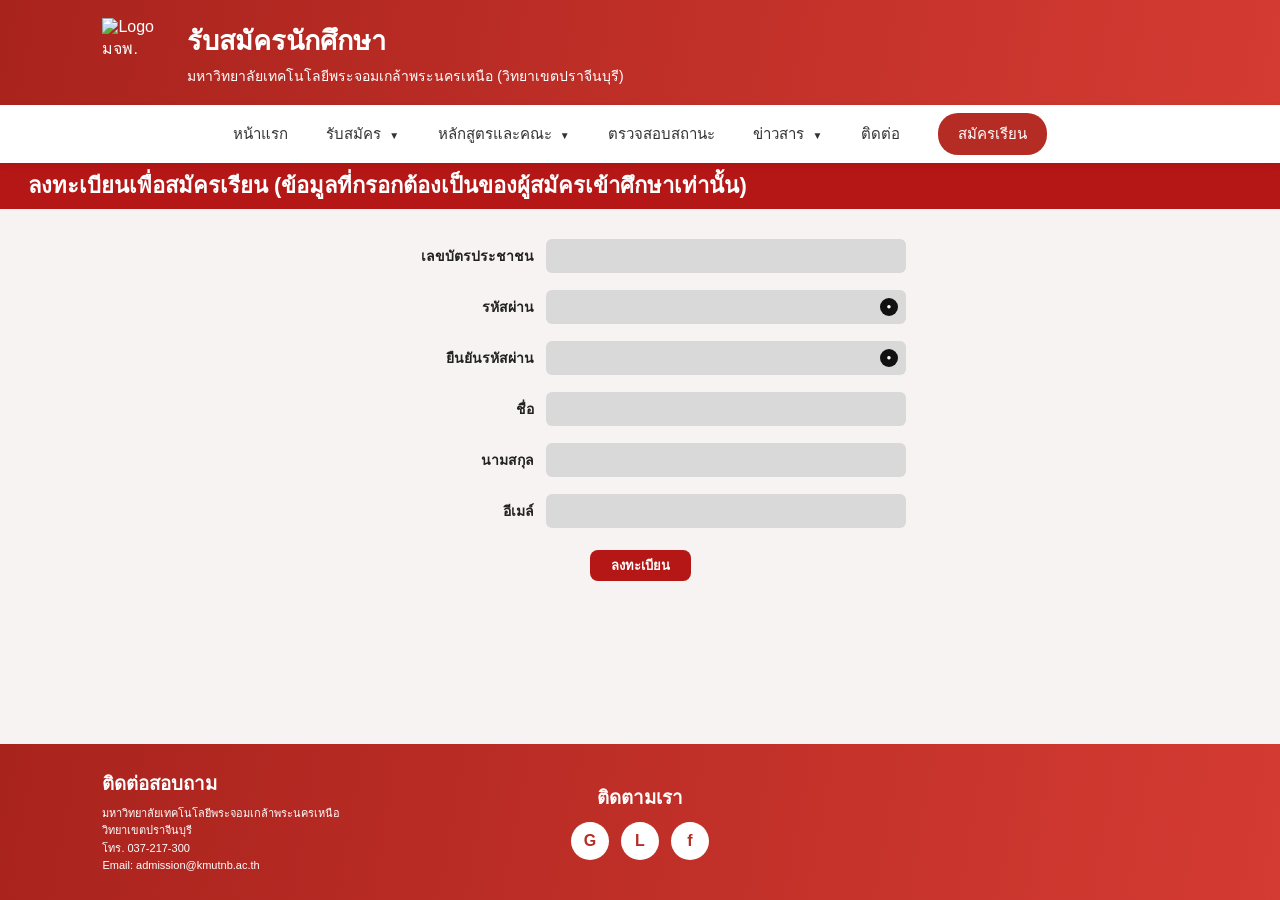
==== from.html @ 7ffae1a1 "Add files via upload" ====
<!DOCTYPE html>
<html lang="th">

<head>
	<meta charset="UTF-8">
	<meta name="viewport" content="width=device-width, initial-scale=1.0">
	<title>ลงทะเบียนสมัครเรียน</title>
	<link rel="stylesheet" href="style.css">
</head>

<body class="register-page">

	<!-- ส่วนหัวเว็บไซต์: แสดงโลโก้และชื่อมหาวิทยาลัย -->
	<header class="header">
		<div class="logo">
			<img src="img/logo_kmutnb.png" alt="Logo มจพ.">
		</div>

		<div>
			<h1>รับสมัครนักศึกษา</h1>
			<p>มหาวิทยาลัยเทคโนโลยีพระจอมเกล้าพระนครเหนือ (วิทยาเขตปราจีนบุรี)</p>
		</div>
	</header>

	<!-- เมนูนำทางหลักของเว็บไซต์ -->
	<nav class="navbar">
		<a href="index.html">หน้าแรก</a>
		<a href="from.html">รับสมัคร <span class="arrow">▼</span></a>
		<a href="group.html">หลักสูตรและคณะ <span class="arrow">▼</span></a>
		<a href="from2.html">ตรวจสอบสถานะ</a>
		<a href="news.html">ข่าวสาร <span class="arrow">▼</span></a>
		<a href="contact.html">ติดต่อ</a>
		<a href="from.html" class="apply">สมัครเรียน</a>
	</nav>

	<!-- เนื้อหาหลัก: แบบฟอร์มลงทะเบียนสมัครเรียน -->
	<main class="register-main">
		<h2 class="register-title">
			ลงทะเบียนเพื่อสมัครเรียน (ข้อมูลที่กรอกต้องเป็นของผู้สมัครเข้าศึกษาเท่านั้น)
		</h2>

		<!-- รับข้อมูลส่วนตัวและข้อมูลสำหรับเข้าสู่ระบบของผู้สมัคร -->
		<form class="register-form" action="#" method="post">
			<div class="form-row">
				<label for="citizen-id">เลขบัตรประชาชน</label>
				<input id="citizen-id" name="citizen_id" type="text" inputmode="numeric" required>
			</div>

			<div class="form-row">
				<label for="password">รหัสผ่าน</label>
				<div class="password-field">
					<input id="password" name="password" type="password" required>
					<button class="password-toggle" type="button" data-target="password" aria-label="แสดงรหัสผ่าน">●</button>
				</div>
			</div>

			<div class="form-row">
				<label for="confirm-password">ยืนยันรหัสผ่าน</label>
				<div class="password-field">
					<input id="confirm-password" name="confirm_password" type="password" required>
					<button class="password-toggle" type="button" data-target="confirm-password" aria-label="แสดงรหัสผ่าน">●</button>
				</div>
			</div>

			<div class="form-row">
				<label for="first-name">ชื่อ</label>
				<input id="first-name" name="first_name" type="text" required>
			</div>

			<div class="form-row">
				<label for="last-name">นามสกุล</label>
				<input id="last-name" name="last_name" type="text" required>
			</div>

			<div class="form-row">
				<label for="email">อีเมล์</label>
				<input id="email" name="email" type="email" required>
			</div>

			<button class="register-button" type="submit">ลงทะเบียน</button>
		</form>
	</main>

	<!-- ส่วนท้ายเว็บไซต์: ข้อมูลติดต่อและช่องทางติดตาม -->
	<footer class="footer">
		<div class="contact">
			<h3>ติดต่อสอบถาม</h3>
			<p>
				มหาวิทยาลัยเทคโนโลยีพระจอมเกล้าพระนครเหนือ<br>
				วิทยาเขตปราจีนบุรี<br>
				โทร. 037-217-300<br>
				Email: admission@kmutnb.ac.th
			</p>
		</div>

		<div class="social">
			<h3>ติดตามเรา</h3>
			<div class="social-icon">
				<a href="https://www.kmutnb.ac.th/life-in-the-university/prachinburi.aspx" target="_blank" rel="noopener noreferrer" aria-label="ข้อมูลวิทยาเขตปราจีนบุรี">G</a>
				<a href="https://page.line.me/486pbmxg?openQrModal=true" target="_blank" rel="noopener noreferrer" aria-label="LINE มจพ. ปราจีนบุรี">L</a>
				<a href="https://www.facebook.com/FITM.KMUTNB" target="_blank" rel="noopener noreferrer" aria-label="Facebook FITM มจพ.">f</a>
			</div>
		</div>
	</footer>

	<!-- ควบคุมการแสดงและซ่อนรหัสผ่านเมื่อกดปุ่มรูปตา -->
	<script>
		document.querySelectorAll('.password-toggle').forEach((button) => {
			button.addEventListener('click', () => {
				const input = document.getElementById(button.dataset.target);
				const isPassword = input.type === 'password';
				input.type = isPassword ? 'text' : 'password';
				button.setAttribute('aria-label', isPassword ? 'ซ่อนรหัสผ่าน' : 'แสดงรหัสผ่าน');
			});
		});
	</script>
</body>
</html>
---- style.css ----
/* ========================================
   ตั้งค่าพื้นฐาน
   ======================================== */

* {
    margin: 0;
    padding: 0;
    box-sizing: border-box;
}

body {
    font-family: Arial, "Tahoma", sans-serif;
    background-color: white;
    color: #333;
    min-height: 100vh;
    display: flex;
    flex-direction: column;
}


/* ========================================
   HEADER
   ======================================== */

.header {

    /* ความสูงของ Header */
    height: 105px;

    /* สีพื้นหลังแบบไล่สี */
    background: linear-gradient(
        100deg,
        #a9231d,
        #d43b32
    );

    color: white;

    /* จัดให้อยู่แนวนอน */
    display: flex;

    align-items: center;

    /* ระยะห่างด้านซ้ายขวา */
    padding: 15px 8%;
}


/* Logo */

.logo {

    width: 70px;
    height: 70px;

   display:flex;
   align-items:center;
   justify-content:center;

   margin-right: 15px;
}

.logo img {
    width: 100%;
    height: 100%;
    object-fit: cover;
}


/* ชื่อเว็บไซต์ */

.header h1 {
    font-size: 27px;
}


/* คำอธิบาย */

.header p {
    font-size: 14px;

    margin-top: 3px;
}


/* ========================================
   NAVBAR
   ======================================== */

.navbar {

    height: 58px;

    /* จัดเมนูให้อยู่กลาง */
    display: flex;

    align-items: center;

    justify-content: center;

    /* ระยะห่างระหว่างเมนู */
    gap: 40px;

    background-color: white;

    /* เงา */
    box-shadow:
        0 2px 8px rgba(0,0,0,0.08);
}


/* ตัวหนังสือเมนู */

.navbar a {

    color: #333;

    text-decoration: none;

    font-size: 15px;
}


/* เมื่อนำเมาส์ไปวาง */

.navbar a:hover {
    color: #b52c25;
}


/* ลูกศร */

.arrow {

    font-size: 10px;

    margin-left: 4px;
}


/* ปุ่มสมัครเรียน */

.apply {

    background-color: #b52c25;

    color: white !important;

    padding: 9px 20px;

    border-radius: 20px;
}


/* ========================================
   HERO
   ======================================== */

.hero {

    height: 400px;

    /* จัดข้อความกลาง */
    display: flex;

    align-items: center;

    justify-content: center;

    text-align: center;


    /* ภาพพื้นหลัง */
    background-image:

        /* ทำให้ภาพจาง */
        linear-gradient(
            rgba(248, 240, 240, 0.25),
            rgba(236, 230, 230, 0.30)
        ),

        url(
            img/background.png
        );


    /* ให้ภาพเต็มพื้นที่ */
    background-size: cover, 100% auto;

    background-repeat: no-repeat;

    /* จัดภาพตรงกลาง */
    background-position: center;
}


/* หัวข้อ */

.hero h2 {

    color: #a92720;

    font-size: 34px;

    margin-bottom: 10px;
}


/* ข้อความ */

.hero p {

    color: #555;

    font-size: 17px;
}


/* ปุ่มสมัคร */

.hero-button {

    display: inline-block;

    margin-top: 20px;

    padding: 11px 28px;

    background-color: #b52c25;

    color: white;

    text-decoration: none;

    border-radius: 6px;

    font-weight: bold;
}


/* ========================================
   กล่อง 4 เมนู
   ======================================== */

.menu-box {

    max-width: 1100px;

    /* จัดให้อยู่กลาง */
    margin: 50px auto 40px;

    padding: 0 20px;

    /* ใช้ Grid */
    display: grid;

    /* แบ่ง 4 ช่อง */
    grid-template-columns:
        repeat(4, 1fr);

    gap: 20px;
}


/* กล่องแต่ละอัน */

.box {

    min-height: 115px;

    background-color: white;

    border-radius: 9px;

    padding: 18px;

    display: flex;

    align-items: center;

    gap: 12px;

    /* เงากล่อง */
    box-shadow:
        0 3px 14px
        rgba(0,0,0,0.12);

    border: 1px solid #eee;
}

.menu-box a.box {
    color: inherit;
    text-decoration: none;
}


/* Icon */

.icon {

    width: 48px;
    height: 48px;

    background-color: #fff0ee;

    color: #c52e26;

    border-radius: 10px;

    display: flex;

    align-items: center;
    justify-content: center;

    font-size: 23px;

    flex-shrink: 0;
}


/* หัวข้อ */

.box h3 {

    font-size: 15px;
}


/* รายละเอียด */

.box p {

    font-size: 12px;

    color: #777;

    margin-top: 3px;
}


/* วงกลมลูกศร */

.circle {

    margin-left: auto;

    width: 25px;
    height: 25px;

    background-color: #333;

    color: white;

    border-radius: 50%;

    display: flex;

    align-items: center;
    justify-content: center;
}


/* ========================================
   FOOTER
   ======================================== */

.footer {

    min-height: 145px;
    margin-top: auto;

    background:
        linear-gradient(
            100deg,
            #a9231d,
            #d43b32
        );

    color: white;

    padding: 25px 8%;

    display: flex;

    justify-content: space-between;

    align-items: center;
    position: relative;
}

.footer .social {
    position: absolute;
    left: 50%;
    transform: translateX(-50%);
}


/* หัวข้อติดต่อ */

.contact h3 {

    margin-bottom: 7px;
}


/* ข้อมูล */

.contact p {

    font-size: 11px;

    line-height: 1.6;
}

.contact-main {
    flex: 1;
    width: min(1050px, calc(100% - 40px));
    margin: 0 auto;
    padding: 110px 0 35px;
}

.contact-location-main {
    width: 100%;
    max-width: none;
    padding: 90px max(20px, calc((100% - 1050px) / 2)) 35px;
    background: #f7f3f2;
}

.contact-layout {
    display: grid;
    grid-template-columns: minmax(260px, 340px) minmax(0, 1fr);
    align-items: start;
    gap: 42px;
}

.contact-map iframe {
    display: block;
    width: 100%;
    aspect-ratio: 16 / 10;
    border: 0;
}

.contact-map > a {
    display: block;
    margin-top: 14px;
    color: #222;
    font-size: 13px;
    text-align: center;
}

.contact-info {
    display: flex;
    flex-direction: column;
    align-items: flex-start;
    gap: 30px;
}

.contact-address {
    color: #111;
    font-size: 15px;
    line-height: 1.55;
}

.contact-address h2 {
    margin-bottom: 4px;
    font-size: 18px;
}

.contact-address a,
.contact-highlight a {
    color: inherit;
    text-underline-offset: 3px;
}

.contact-highlight {
    width: min(315px, 100%);
    padding: 24px;
    background: #b7eeee;
    color: #111;
    font-size: 15px;
    line-height: 1.35;
    overflow-wrap: anywhere;
}

.contact-highlight h3 { margin-bottom: 2px; font-size: 16px; font-weight: 400; }

@media (max-width: 600px) {
    .contact-main { width: calc(100% - 32px); padding: 40px 0; }
    .contact-location-main { width: 100%; padding: 36px 16px; }
    .contact-layout { grid-template-columns: 1fr; gap: 28px; }
    .contact-info { gap: 20px; }
}


/* Social */

.social {

    text-align: center;
}


/* กลุ่ม Social */

.social-icon {

    display: flex;

    gap: 12px;

    margin-top: 10px;
}


/* ปุ่ม Social */

.social-icon a {

    width: 38px;
    height: 38px;

    border-radius: 50%;

    background-color: white;

    color: #b52c25;

    display: flex;

    align-items: center;

    justify-content: center;

    text-decoration: none;

    font-weight: bold;
}


/* ========================================
   RESPONSIVE
   ======================================== */


/* หน้าจอขนาดกลาง */

@media (max-width: 900px) {

    .navbar {

        gap: 15px;

        overflow-x: auto;

        justify-content: flex-start;

        padding: 0 20px;
    }


    .menu-box {

        /* จาก 4 กล่อง เหลือ 2 กล่องต่อแถว */
        grid-template-columns:
            repeat(2, 1fr);
    }
}


/* โทรศัพท์ */

@media (max-width: 600px) {

    .menu-box {

        /* เรียงทีละกล่อง */
        grid-template-columns: 1fr;
    }


    .footer {

        /* Footer เรียงบนลงล่าง */
        flex-direction: column;

        gap: 20px;

        text-align: center;
    }

    .footer .social {
        position: static;
        transform: none;
    }
}


/* ========================================
   หน้ากำหนดการรับสมัคร
   ======================================== */

.date-content {
    /* ขยายเนื้อหาให้เต็มพื้นที่ว่างก่อนถึง Footer */
    flex: 1;
    background-color: #f8f3f3;
    color: #333;
}

.date-heading {
    /* จัดหัวข้อของหน้ากำหนดการให้อยู่กึ่งกลาง */
    min-height: 205px;
    padding: 18px 20px 12px;
    text-align: center;
}

.date-heading h2 {
    font-size: 16px;
    line-height: 1.35;
}

.announcement-list {
    /* เส้นด้านบนของกลุ่มรายการประกาศ */
    border-top: 1px solid #777;
}

.announcement-list p {
    /* กำหนดความสูง ระยะห่าง และเส้นคั่นของประกาศแต่ละรายการ */
    min-height: 28px;
    padding: 5px 8px;
    border-bottom: 1px solid #777;
    font-size: 12px;
    line-height: 1.45;
}

.announcement-list a {
    color: #333;
}


/* ========================================
   หน้าลงทะเบียนสมัครเรียน
   ======================================== */

.register-main {
    /* พื้นที่เนื้อหาหลักของหน้าลงทะเบียน */
    flex: 1;
    background-color: #f8f3f3;
}

.register-title {
    padding: 8px 28px;
    background-color: #b51616;
    color: white;
    font-size: 22px;
    line-height: 1.35;
}

.register-form {
    /* จัดกลุ่มช่องกรอกข้อมูลให้อยู่กึ่งกลางหน้า */
    width: min(620px, calc(100% - 32px));
    margin: 30px auto 20px;
    display: flex;
    flex-direction: column;
    align-items: center;
    gap: 17px;
}

.form-row {
    width: 100%;
    display: grid;
    grid-template-columns: 160px 360px;
    align-items: center;
    justify-content: center;
    gap: 12px;
}

.form-row label {
    color: #222;
    font-size: 14px;
    font-weight: bold;
    text-align: right;
}

.form-row input {
    width: 360px;
    height: 34px;
    border: 0;
    border-radius: 6px;
    padding: 4px 10px;
    background-color: #d9d9d9;
    color: #222;
    outline: none;
}

.form-row input:focus {
    box-shadow: 0 0 0 2px rgba(181, 44, 37, 0.35);
}

.password-field {
    position: relative;
    width: 360px;
}

.password-field input {
    padding-right: 34px;
}

.password-toggle {
    /* ปุ่มแสดงหรือซ่อนรหัสผ่าน */
    position: absolute;
    top: 50%;
    right: 8px;
    width: 18px;
    height: 18px;
    transform: translateY(-50%);
    border: 0;
    border-radius: 50%;
    background-color: #111;
    color: white;
    font-size: 8px;
    line-height: 18px;
    cursor: pointer;
}

.register-button {
    margin-top: 5px;
    padding: 5px 21px;
    border: 0;
    border-radius: 8px;
    background-color: #b51616;
    color: white;
    font-size: 13px;
    font-weight: bold;
    cursor: pointer;
}

.register-button:hover {
    background-color: #8f1111;
}

@media (max-width: 600px) {
    .register-title {
        padding: 10px 16px;
        font-size: 17px;
    }

    .form-row {
        grid-template-columns: 1fr;
        gap: 5px;
    }

    .form-row label {
        text-align: left;
    }

    .form-row input,
    .password-field {
        width: 100%;
    }
}


/* ========================================
   หน้าตรวจสอบสถานะการสมัคร
   ======================================== */

.status-main {
    /* พื้นที่เนื้อหาหลักของหน้าตรวจสอบสถานะ */
    flex: 1;
    background-color: #f8f3f3;
}

.status-title {
    padding: 8px 20px;
    background-color: #b51616;
    color: white;
    font-size: 22px;
    line-height: 1.35;
    text-align: center;
}

.status-form {
    /* จัดช่องกรอกและปุ่มตรวจสอบให้อยู่กึ่งกลาง */
    min-height: 313px;
    display: flex;
    flex-direction: column;
    align-items: center;
    padding-top: 88px;
}

.status-row {
    display: grid;
    grid-template-columns: 120px 240px;
    align-items: center;
    gap: 18px;
}

.status-row label {
    color: #222;
    font-size: 20px;
    font-weight: bold;
    text-align: right;
}

.status-row input {
    width: 240px;
    height: 32px;
    border: 0;
    border-radius: 2px;
    padding: 4px 8px;
    background-color: #d9d9d9;
    outline: none;
}

.status-row input:focus {
    box-shadow: 0 0 0 2px rgba(181, 44, 37, 0.35);
}

.status-button {
    /* ปุ่มส่งเลขที่ใบสมัครไปตรวจสอบ */
    margin-top: 78px;
    padding: 8px 14px;
    border: 0;
    border-radius: 5px;
    background-color: #e51c23;
    color: #111;
    font-size: 20px;
    font-weight: bold;
    cursor: pointer;
}

.status-button:hover {
    background-color: #b51616;
    color: white;
}

@media (max-width: 600px) {
    .status-title {
        font-size: 18px;
    }

    .status-row {
        grid-template-columns: 120px minmax(0, 240px);
        gap: 10px;
    }

    .status-row label {
        text-align: right;
    }

    .status-row input {
        width: 100%;
    }
}


/* ========================================
   หน้าผลการตรวจสอบสถานะ
   ======================================== */

.result-main {
    flex: 1;
    background-color: #f8f3f3;
}

.result-status {
    width: 300px;
    margin: 26px auto 0;
}

.result-status h2 {
    margin-bottom: 12px;
    font-size: 22px;
    text-align: center;
}

.status-timeline {
    position: relative;
    padding-left: 44px;
}

.status-timeline::before {
    content: "";
    position: absolute;
    top: 9px;
    bottom: 9px;
    left: 9px;
    width: 1px;
    background-color: #222;
}

.timeline-step {
    position: relative;
    display: flex;
    align-items: center;
    min-height: 78px;
    font-size: 13px;
}

.timeline-dot {
    position: absolute;
    left: -39px;
    z-index: 1;
    width: 9px;
    height: 9px;
    border: 1px solid #222;
    border-radius: 50%;
    background-color: #f8f3f3;
    color: #fff;
    font-size: 7px;
    line-height: 8px;
    text-align: center;
}

.timeline-step.completed .timeline-dot {
    border-color: #111;
    background-color: #111;
}

.timeline-step.current .timeline-dot {
    background-color: #111;
}

.application-summary {
    margin-top: 3px;
    padding-left: 44px;
    font-size: 13px;
    line-height: 2.1;
}

@media (max-width: 600px) {
    .result-status {
        width: min(300px, calc(100% - 32px));
    }
}


/* ========================================
   หน้าประกาศผลการสมัคร
   ======================================== */

.announcement-main {
    flex: 1;
    background-color: #f8f3f3;
}

.announcement-title {
    padding: 6px 20px;
    background-color: #b53c3c;
    color: white;
    font-size: 21px;
    line-height: 1.3;
    text-align: center;
}

.news-page {
    flex: 1;
    background-color: #b7eeee;
}

.news-page > .announcement-title { display: none; }

.news-layout {
    display: grid;
    grid-template-columns: 214px minmax(0, 1fr);
    align-items: center;
    gap: 24px;
    width: min(820px, calc(100% - 40px));
    margin: 0 auto;
    padding: 34px 0 12px;
}

.news-feature {
    display: flex;
    flex-direction: column;
    justify-content: center;
    align-items: flex-start;
    min-height: 236px;
    padding: 12px;
    color: white;
    text-decoration: none;
    background: #f51f1b;
    border: 1px solid #263e87;
    border-radius: 4px;
    box-shadow: 0 2px 5px rgba(0, 0, 0, .12);
}

.news-feature-poster {
    display: block;
    aspect-ratio: 1;
    min-height: 0;
    padding: 0;
    overflow: hidden;
}

.news-feature-poster img { display: block; width: 100%; height: 100%; object-fit: cover; }

.news-feature:hover, .news-feature:focus-visible { filter: brightness(.97); }

.feature-topline {
    display: flex;
    justify-content: space-between;
    width: 100%;
    gap: 8px;
    font-size: 11px;
}

.feature-topline span:first-child {
    padding: 4px 8px;
    color: #a9231d;
    font-weight: 700;
    background-color: white;
    border-radius: 3px;
}

.feature-title {
    margin-top: 28px;
    font-size: 27px;
    font-weight: 800;
    line-height: 1.3;
}

.feature-round {
    margin-top: 16px;
    font-size: 17px;
    font-weight: 700;
}

.feature-date {
    margin-top: 4px;
    color: rgba(255, 255, 255, .82);
    font-size: 13px;
}

.feature-link {
    margin-top: 19px;
    padding: 6px 10px;
    color: #a9231d;
    font-size: 13px;
    font-weight: 700;
    background: white;
    border-radius: 4px;
}

.news-list {
    display: flex;
    flex-direction: column;
    background: transparent;
}

.news-item {
    display: block;
    min-height: 0;
    padding: 2px 4px;
    color: #173b46;
    text-align: center;
    text-decoration: underline;
    text-underline-offset: 2px;
    border: 0;
}

.news-item:hover, .news-item:focus-visible { color: #a9231d; background: rgba(255, 255, 255, .35); }
.news-date, .news-arrow { display: none; }
.news-copy { display: inline; }
.news-copy strong, .news-copy > span { display: inline; font-size: 12px; line-height: 1.45; font-weight: 400; }
.news-copy > span::before { content: " - "; }

.news-detail-copy { color: #273b3e; font-size: 12px; line-height: 1.5; text-align: center; }
.news-detail-copy p { margin: 3px 0; }
.news-detail-lead { font-weight: 700; }
.news-detail-copy ul { margin: 10px 0; padding-left: 20px; text-align: left; }
.news-detail-copy li { margin: 3px 0; }
.news-detail-cta { color: #173b46; font-weight: 700; text-underline-offset: 2px; }
.news-contact { margin-top: 12px !important; }

.news-pagination { display: flex; justify-content: center; gap: 8px; padding: 10px 0 22px; }
.news-pagination a { display: grid; place-items: center; width: 28px; height: 28px; color: #333; font-size: 13px; text-decoration: none; background: rgba(255, 255, 255, .6); border-radius: 3px; }
.news-pagination a:hover, .news-pagination a:focus-visible, .news-pagination .is-current { color: white; background: #b53c3c; }

@media (max-width: 700px) {
    .news-layout {
        grid-template-columns: 1fr;
        width: calc(100% - 28px);
        gap: 16px;
        padding: 20px 0 8px;
    }
    .news-feature { width: min(214px, 100%); min-height: 236px; justify-self: center; }
    .news-feature-poster { min-height: 0; }
    .news-pagination { padding-bottom: 20px; }
}

.announcement-panel {
    margin: 6px 30px 20px;
    padding: 14px 15px 20px;
    border-radius: 6px;
    background-color: white;
}

.announcement-search {
    padding: 9px 13px 12px;
    border-radius: 6px;
    background-color: #b1e8e5;
    font-size: 12px;
}

.announcement-search label {
    display: block;
    margin-bottom: 5px;
}

.announcement-search-row {
    display: flex;
    gap: 60px;
}

.announcement-search input {
    flex: 1;
    min-width: 0;
    height: 28px;
    border: 0;
    padding: 4px 8px;
    background-color: white;
    outline: none;
}

.announcement-search button {
    width: 105px;
    border: 0;
    border-radius: 10px;
    background-color: #f36a24;
    color: #111;
    cursor: pointer;
}

.result-card {
    display: none;
    grid-template-columns: 1fr 1.25fr;
    margin: 34px 6px 0;
    border-radius: 6px;
    overflow: hidden;
    background-color: #acf09d;
}

.result-card.is-visible {
    display: grid;
}

.result-message,
.result-details {
    min-height: 167px;
    padding: 34px 44px;
}

.result-message {
    display: flex;
    align-items: center;
    gap: 12px;
}

.success-icon {
    width: 32px;
    height: 32px;
    border-radius: 50%;
    background-color: #47d27c;
    color: white;
    font-size: 25px;
    font-weight: bold;
    line-height: 32px;
    text-align: center;
}

.result-message h3 {
    color: #4eb82d;
    font-size: 20px;
}

.result-message p,
.result-details p {
    font-size: 12px;
}

.result-details {
    border-left: 1px solid rgba(255, 255, 255, 0.55);
}

.result-details p {
    margin-bottom: 10px;
}

.result-details span {
    display: inline-block;
    width: 78px;
}

@media (max-width: 600px) {
    .announcement-panel {
        margin: 6px 12px 20px;
    }

    .announcement-search-row {
        gap: 10px;
    }

    .result-card {
        grid-template-columns: 1fr;
    }

    .result-message,
    .result-details {
        min-height: auto;
        padding: 24px;
    }

    .result-details {
        border-top: 1px solid rgba(255, 255, 255, 0.55);
        border-left: 0;
    }
}


/* ========================================
   หน้ารวมคณะและหน้าหลักสูตร
   ======================================== */

.header { flex-shrink: 0; }
.navbar { position: relative; z-index: 5; height: 58px; gap: clamp(12px, 3vw, 40px); padding: 0 16px; }
.navbar > a, .faculty-trigger, .faculty-menu summary { white-space: nowrap; }
.faculty-menu { position: relative; display: flex; align-items: center; gap: 3px; }
.faculty-trigger { color: #333; text-decoration: none; font-size: 15px; }
.faculty-toggle summary { cursor: pointer; list-style: none; color: #333; font-size: 15px; }
.faculty-toggle summary::-webkit-details-marker { display: none; }
.faculty-trigger:hover, .faculty-trigger:focus-visible, .faculty-toggle summary:hover, .faculty-toggle summary:focus-visible { color: #b52c25; }
.dropdown-panel { display: none; position: absolute; top: 100%; left: 50%; transform: translateX(-50%); width: min(900px, calc(100vw - 32px)); padding: 18px; grid-template-columns: repeat(4, minmax(0, 1fr)); gap: 16px; background: #fff; border-top: 3px solid #b52c25; box-shadow: 0 8px 22px rgba(0,0,0,.16); }
.faculty-menu:hover .dropdown-panel, .faculty-menu:focus-within .dropdown-panel, .faculty-toggle[open] .dropdown-panel { display: grid; }
.dropdown-panel section { display: flex; flex-direction: column; align-items: flex-start; gap: 9px; }
.dropdown-panel a { color: #444; text-decoration: none; font-size: 14px; }
.dropdown-panel a:hover, .dropdown-panel a:focus-visible { color: #b52c25; text-decoration: underline; }
.dropdown-panel .dropdown-title { color: #a9231d; font-weight: 700; line-height: 1.45; }
.faculty-home, .course-page { width: min(1160px, calc(100% - 40px)); margin: 0 auto; flex: 1; }
.page-heading { padding: 42px 0 24px; }
.page-heading .eyebrow { color: #b52c25; font-size: 13px; font-weight: 700; }
.page-heading h2 { margin: 5px 0; color: #252525; font-size: 30px; }
.page-heading p:last-child { color: #686868; }
.faculty-grid { display: grid; grid-template-columns: repeat(2, minmax(0, 1fr)); gap: 22px; padding-bottom: 42px; }
.faculty-card { display: grid; grid-template-columns: 150px minmax(0, 1fr); grid-template-rows: auto 1fr auto; column-gap: 20px; align-items: center; padding: 18px; color: #303030; text-decoration: none; background: #fff; border: 1px solid #e5e5e5; border-radius: 6px; box-shadow: 0 3px 12px rgba(0,0,0,.07); transition: transform .18s ease, box-shadow .18s ease; }
.faculty-card:hover, .faculty-card:focus-visible { transform: translateY(-3px); box-shadow: 0 8px 20px rgba(0,0,0,.12); }
.faculty-card img { grid-row: 1 / 4; width: 100%; aspect-ratio: 4 / 3; object-fit: contain; }
.faculty-code { color: #b52c25; font-size: 13px; font-weight: 700; }
.faculty-card h3 { align-self: start; margin: 5px 0 10px; font-size: 18px; line-height: 1.45; }
.card-link { color: #a9231d; font-weight: 700; font-size: 14px; }
.course-grid { display: grid; grid-template-columns: repeat(2, minmax(0, 1fr)); gap: 24px; padding: 8px 0 44px; }
.course-card { scroll-margin-top: 24px; display: flex; flex-direction: column; gap: 12px; padding: 16px; background: #fff; border: 1px solid #e5e5e5; border-radius: 6px; box-shadow: 0 3px 12px rgba(0,0,0,.07); }
.course-card h3 { margin: 0; color: #a9231d; font-size: 18px; }
.course-card img { width: 100%; height: auto; display: block; }
.image-link { align-self: flex-start; color: #a9231d; font-size: 14px; }
.course-facts { padding-top: 12px; border-top: 1px solid #e5e5e5; color: #333; font-size: 14px; line-height: 1.6; }
.course-facts h4 { margin: 0 0 12px; font-size: 16px; line-height: 1.5; }
.course-facts h5 { margin: 12px 0 4px; color: #a9231d; font-size: 14px; }
.course-facts ul { margin: 0; padding-left: 22px; }
.course-facts p { margin: 12px 0; }
.course-apply-link { display: inline-block; padding: 8px 12px; background: #a9231d; color: white; font-weight: 700; text-decoration: none; border-radius: 3px; }
.course-apply-link:hover, .course-apply-link:focus-visible { background: #811b17; }
.faculty-footer { position: relative; display: flex; justify-content: space-between; gap: 20px; padding: 18px max(20px, calc((100% - 1160px) / 2)); background: #b43b3b; color: white; font-size: 13px; }
.faculty-footer a { color: white; }
.faculty-footer .faculty-social { position: absolute; left: 50%; transform: translateX(-50%); }
.faculty-footer .social-icon { justify-content: center; }

@media (max-width: 760px) {
    .navbar { height: auto; min-height: 58px; flex-wrap: wrap; justify-content: flex-start; padding: 12px 16px; }
    .faculty-menu { position: static; }
    .dropdown-panel { position: absolute; top: 100%; left: 0; transform: none; width: 100%; grid-template-columns: repeat(2, minmax(0, 1fr)); }
    .faculty-grid, .course-grid { grid-template-columns: 1fr; }
    .faculty-card { grid-template-columns: 120px minmax(0, 1fr); }
    .faculty-footer { flex-direction: column; }
    .faculty-footer .faculty-social { position: static; align-self: center; transform: none; }
}

@media (max-width: 420px) {
    .dropdown-panel { grid-template-columns: 1fr; max-height: 70vh; overflow-y: auto; }
    .faculty-card { grid-template-columns: 1fr; }
    .faculty-card img { grid-row: auto; max-height: 180px; }
    .faculty-home, .course-page { width: calc(100% - 28px); }
}
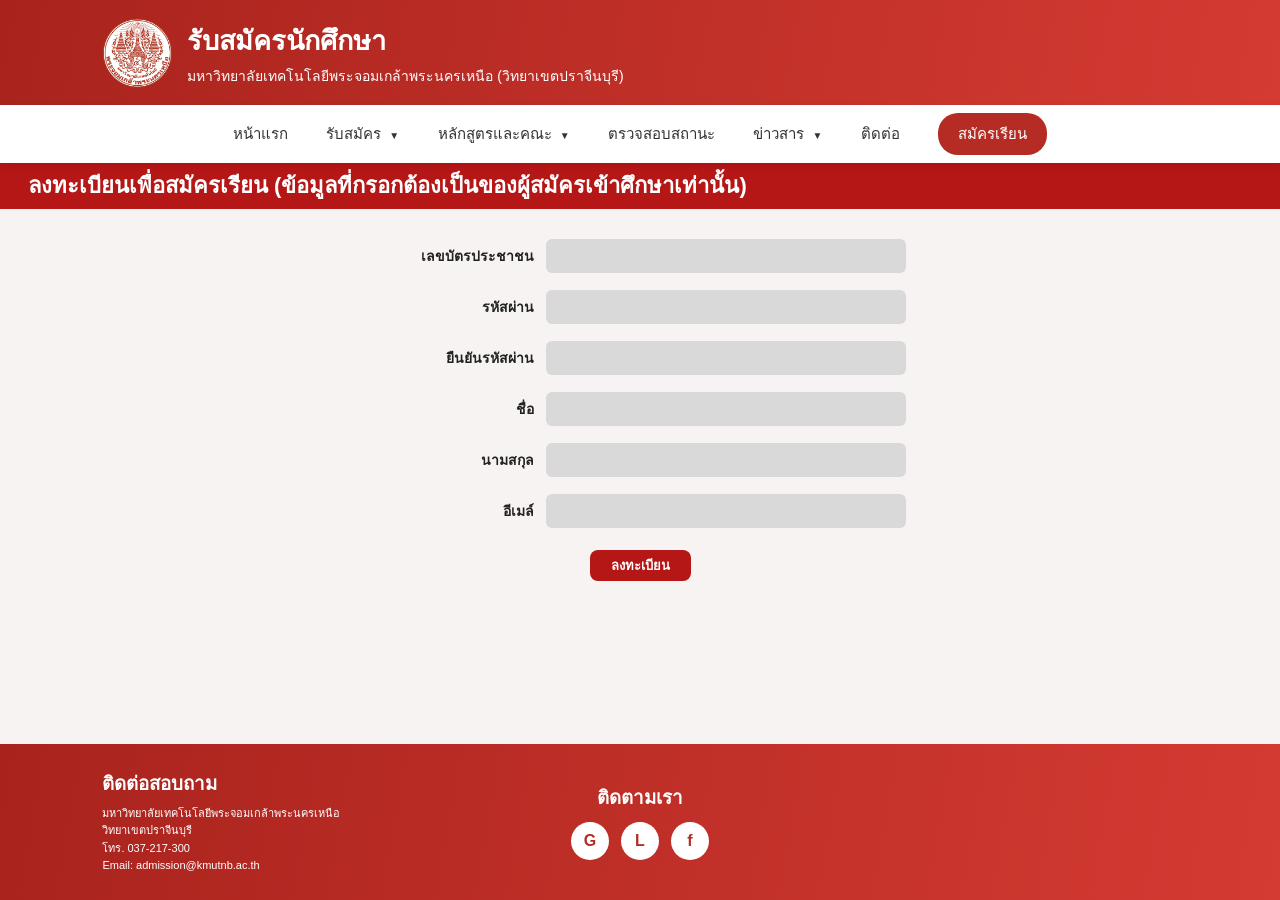
==== commit 6d3783e3: "Add files via upload" ====
--- a/from.html
+++ b/from.html
@@ -40,41 +40,35 @@
 		</h2>
 
 		<!-- รับข้อมูลส่วนตัวและข้อมูลสำหรับเข้าสู่ระบบของผู้สมัคร -->
-		<form class="register-form" action="#" method="post">
+		<form class="register-form" action="from-success.html" method="get">
 			<div class="form-row">
 				<label for="citizen-id">เลขบัตรประชาชน</label>
-				<input id="citizen-id" name="citizen_id" type="text" inputmode="numeric" required>
+				<input id="citizen-id" type="text" inputmode="numeric" required>
 			</div>
 
 			<div class="form-row">
 				<label for="password">รหัสผ่าน</label>
-				<div class="password-field">
-					<input id="password" name="password" type="password" required>
-					<button class="password-toggle" type="button" data-target="password" aria-label="แสดงรหัสผ่าน">●</button>
-				</div>
+				<input id="password" type="password" required>
 			</div>
 
 			<div class="form-row">
 				<label for="confirm-password">ยืนยันรหัสผ่าน</label>
-				<div class="password-field">
-					<input id="confirm-password" name="confirm_password" type="password" required>
-					<button class="password-toggle" type="button" data-target="confirm-password" aria-label="แสดงรหัสผ่าน">●</button>
-				</div>
+				<input id="confirm-password" type="password" required>
 			</div>
 
 			<div class="form-row">
 				<label for="first-name">ชื่อ</label>
-				<input id="first-name" name="first_name" type="text" required>
+				<input id="first-name" type="text" required>
 			</div>
 
 			<div class="form-row">
 				<label for="last-name">นามสกุล</label>
-				<input id="last-name" name="last_name" type="text" required>
+				<input id="last-name" type="text" required>
 			</div>
 
 			<div class="form-row">
 				<label for="email">อีเมล์</label>
-				<input id="email" name="email" type="email" required>
+				<input id="email" type="email" required>
 			</div>
 
 			<button class="register-button" type="submit">ลงทะเบียน</button>
@@ -103,16 +97,5 @@
 		</div>
 	</footer>
 
-	<!-- ควบคุมการแสดงและซ่อนรหัสผ่านเมื่อกดปุ่มรูปตา -->
-	<script>
-		document.querySelectorAll('.password-toggle').forEach((button) => {
-			button.addEventListener('click', () => {
-				const input = document.getElementById(button.dataset.target);
-				const isPassword = input.type === 'password';
-				input.type = isPassword ? 'text' : 'password';
-				button.setAttribute('aria-label', isPassword ? 'ซ่อนรหัสผ่าน' : 'แสดงรหัสผ่าน');
-			});
-		});
-	</script>
 </body>
 </html>
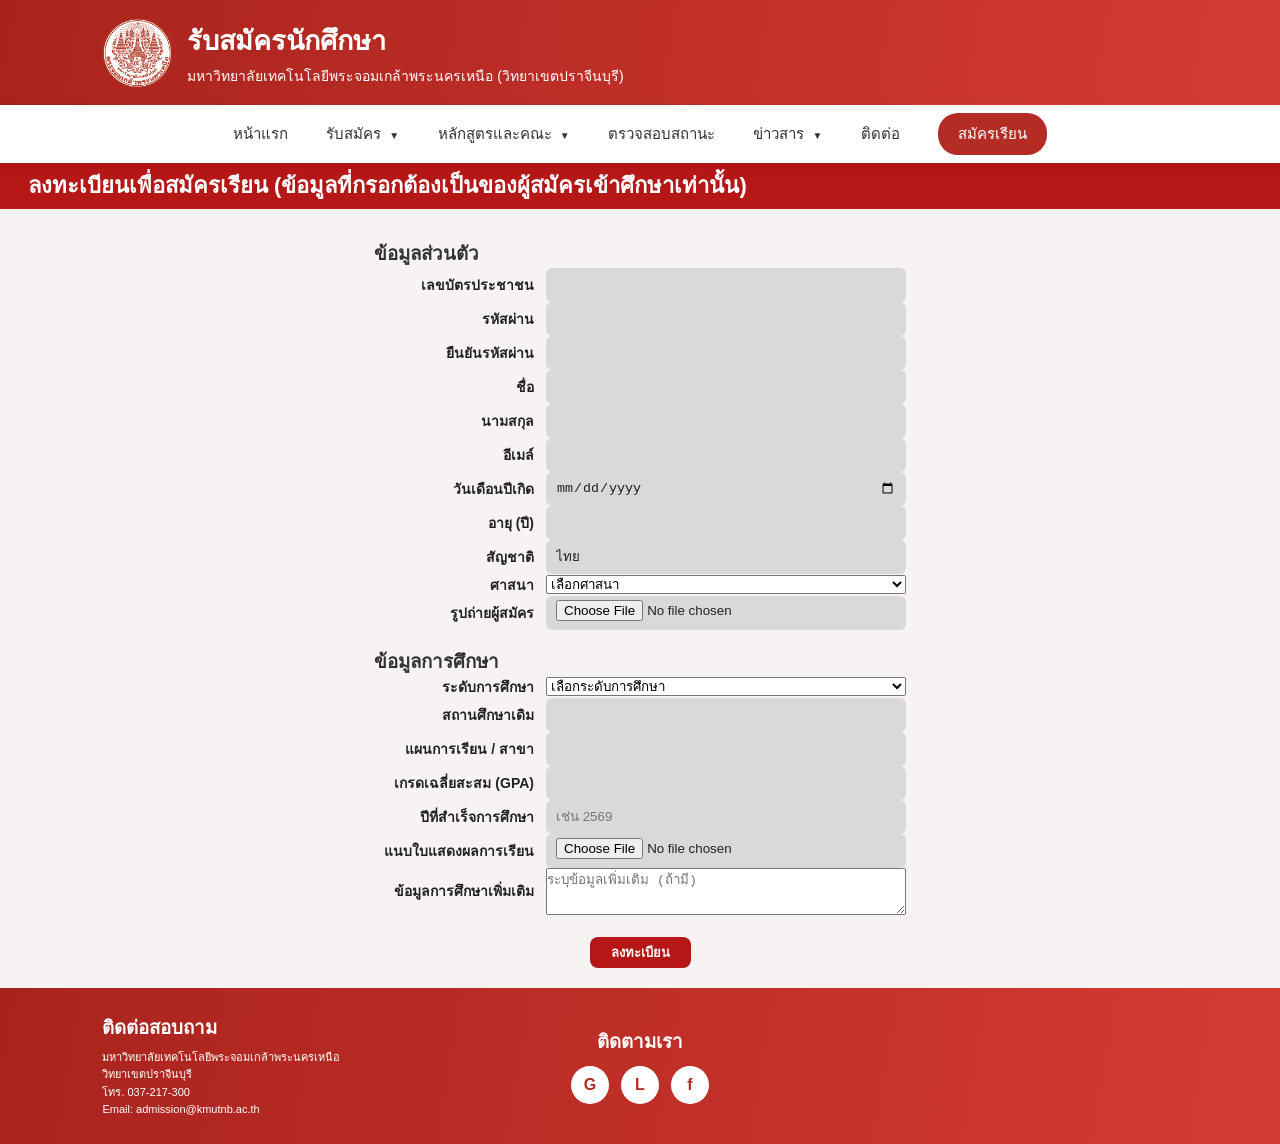
==== commit 860104d4: "Add files via upload" ====
--- a/from.html
+++ b/from.html
@@ -41,35 +41,116 @@
 
 		<!-- รับข้อมูลส่วนตัวและข้อมูลสำหรับเข้าสู่ระบบของผู้สมัคร -->
 		<form class="register-form" action="from-success.html" method="get">
-			<div class="form-row">
-				<label for="citizen-id">เลขบัตรประชาชน</label>
-				<input id="citizen-id" type="text" inputmode="numeric" required>
-			</div>
+			<input id="application-number-input" type="hidden" name="applicationNumber" value="123">
+			<section class="form-section" aria-labelledby="personal-info-title">
+				<h3 id="personal-info-title">ข้อมูลส่วนตัว</h3>
+				<div class="form-row">
+					<label for="citizen-id">เลขบัตรประชาชน</label>
+					<input id="citizen-id" type="text" inputmode="numeric" required>
+				</div>
 
-			<div class="form-row">
-				<label for="password">รหัสผ่าน</label>
-				<input id="password" type="password" required>
-			</div>
+				<div class="form-row">
+					<label for="password">รหัสผ่าน</label>
+					<input id="password" type="password" required>
+				</div>
 
-			<div class="form-row">
-				<label for="confirm-password">ยืนยันรหัสผ่าน</label>
-				<input id="confirm-password" type="password" required>
-			</div>
+				<div class="form-row">
+					<label for="confirm-password">ยืนยันรหัสผ่าน</label>
+					<input id="confirm-password" type="password" required>
+				</div>
 
-			<div class="form-row">
-				<label for="first-name">ชื่อ</label>
-				<input id="first-name" type="text" required>
-			</div>
+				<div class="form-row">
+					<label for="first-name">ชื่อ</label>
+					<input id="first-name" type="text" required>
+				</div>
 
-			<div class="form-row">
-				<label for="last-name">นามสกุล</label>
-				<input id="last-name" type="text" required>
-			</div>
+				<div class="form-row">
+					<label for="last-name">นามสกุล</label>
+					<input id="last-name" type="text" required>
+				</div>
 
-			<div class="form-row">
-				<label for="email">อีเมล์</label>
-				<input id="email" type="email" required>
-			</div>
+				<div class="form-row">
+					<label for="email">อีเมล์</label>
+					<input id="email" type="email" required>
+				</div>
+
+				<div class="form-row">
+					<label for="birth-date">วันเดือนปีเกิด</label>
+					<input id="birth-date" type="date" required>
+				</div>
+
+				<div class="form-row">
+					<label for="age">อายุ (ปี)</label>
+					<input id="age" type="number" min="1" max="120" required>
+				</div>
+
+				<div class="form-row">
+					<label for="nationality">สัญชาติ</label>
+					<input id="nationality" type="text" value="ไทย" required>
+				</div>
+
+				<div class="form-row">
+					<label for="religion">ศาสนา</label>
+					<select id="religion" required>
+						<option value="" selected disabled>เลือกศาสนา</option>
+						<option>พุทธ</option>
+						<option>คริสต์</option>
+						<option>อิสลาม</option>
+						<option>ฮินดู</option>
+						<option>ไม่มีศาสนา</option>
+						<option>อื่น ๆ</option>
+					</select>
+				</div>
+
+				<div class="form-row">
+					<label for="profile-image">รูปถ่ายผู้สมัคร</label>
+					<input id="profile-image" type="file" accept="image/*">
+				</div>
+			</section>
+
+			<section class="form-section" aria-labelledby="education-info-title">
+				<h3 id="education-info-title">ข้อมูลการศึกษา</h3>
+				<div class="form-row">
+					<label for="education-level">ระดับการศึกษา</label>
+					<select id="education-level" required>
+						<option value="" selected disabled>เลือกระดับการศึกษา</option>
+						<option>มัธยมศึกษาตอนปลาย</option>
+						<option>ประกาศนียบัตรวิชาชีพ (ปวช.)</option>
+						<option>ประกาศนียบัตรวิชาชีพชั้นสูง (ปวส.)</option>
+						<option>เทียบเท่า</option>
+					</select>
+				</div>
+
+				<div class="form-row">
+					<label for="school-name">สถานศึกษาเดิม</label>
+					<input id="school-name" type="text" required>
+				</div>
+
+				<div class="form-row">
+					<label for="study-program">แผนการเรียน / สาขา</label>
+					<input id="study-program" type="text" required>
+				</div>
+
+				<div class="form-row">
+					<label for="gpa">เกรดเฉลี่ยสะสม (GPA)</label>
+					<input id="gpa" type="number" min="0" max="4" step="0.01" required>
+				</div>
+
+				<div class="form-row">
+					<label for="graduation-year">ปีที่สำเร็จการศึกษา</label>
+					<input id="graduation-year" type="number" min="2500" max="2600" placeholder="เช่น 2569" required>
+				</div>
+
+				<div class="form-row">
+					<label for="grade-file">แนบใบแสดงผลการเรียน</label>
+					<input id="grade-file" type="file" accept=".pdf,.jpg,.jpeg,.png">
+				</div>
+
+				<div class="form-row">
+					<label for="education-details">ข้อมูลการศึกษาเพิ่มเติม</label>
+					<textarea id="education-details" rows="3" placeholder="ระบุข้อมูลเพิ่มเติม (ถ้ามี)"></textarea>
+				</div>
+			</section>
 
 			<button class="register-button" type="submit">ลงทะเบียน</button>
 		</form>
@@ -97,5 +178,17 @@
 		</div>
 	</footer>
 
+	<script>
+		document.querySelector('.register-form').addEventListener('submit', function () {
+			const today = new Date();
+			const applicationDate = [
+				String(today.getDate()).padStart(2, '0'),
+				String(today.getMonth() + 1).padStart(2, '0'),
+				String(today.getFullYear() + 543)
+			].join('/');
+			localStorage.setItem('applicationDate', applicationDate);
+		});
+	</script>
+
 </body>
 </html>
--- a/style.css
+++ b/style.css
@@ -694,32 +694,6 @@
 
 .form-row input:focus {
     box-shadow: 0 0 0 2px rgba(181, 44, 37, 0.35);
-}
-
-.password-field {
-    position: relative;
-    width: 360px;
-}
-
-.password-field input {
-    padding-right: 34px;
-}
-
-.password-toggle {
-    /* ปุ่มแสดงหรือซ่อนรหัสผ่าน */
-    position: absolute;
-    top: 50%;
-    right: 8px;
-    width: 18px;
-    height: 18px;
-    transform: translateY(-50%);
-    border: 0;
-    border-radius: 50%;
-    background-color: #111;
-    color: white;
-    font-size: 8px;
-    line-height: 18px;
-    cursor: pointer;
 }
 
 .register-button {
@@ -738,6 +712,55 @@
     background-color: #8f1111;
 }
 
+.registration-success {
+    flex: 1;
+    display: grid;
+    place-items: center;
+    padding: 48px 20px;
+    background-color: #f8f3f3;
+    text-align: center;
+}
+
+.success-message {
+    width: min(100%, 520px);
+}
+
+.success-mark {
+    width: 64px;
+    height: 64px;
+    margin: 0 auto 18px;
+    border-radius: 50%;
+    background-color: #287a4b;
+    color: white;
+    font-size: 38px;
+    line-height: 64px;
+}
+
+.success-message h2 {
+    margin-bottom: 10px;
+    color: #287a4b;
+    font-size: 26px;
+}
+
+.success-message p {
+    margin-bottom: 24px;
+    color: #444;
+}
+
+.success-link {
+    display: inline-block;
+    padding: 9px 20px;
+    border-radius: 6px;
+    background-color: #b51616;
+    color: white;
+    font-weight: bold;
+    text-decoration: none;
+}
+
+.success-link:hover {
+    background-color: #8f1111;
+}
+
 @media (max-width: 600px) {
     .register-title {
         padding: 10px 16px;
@@ -753,8 +776,7 @@
         text-align: left;
     }
 
-    .form-row input,
-    .password-field {
+    .form-row input {
         width: 100%;
     }
 }
